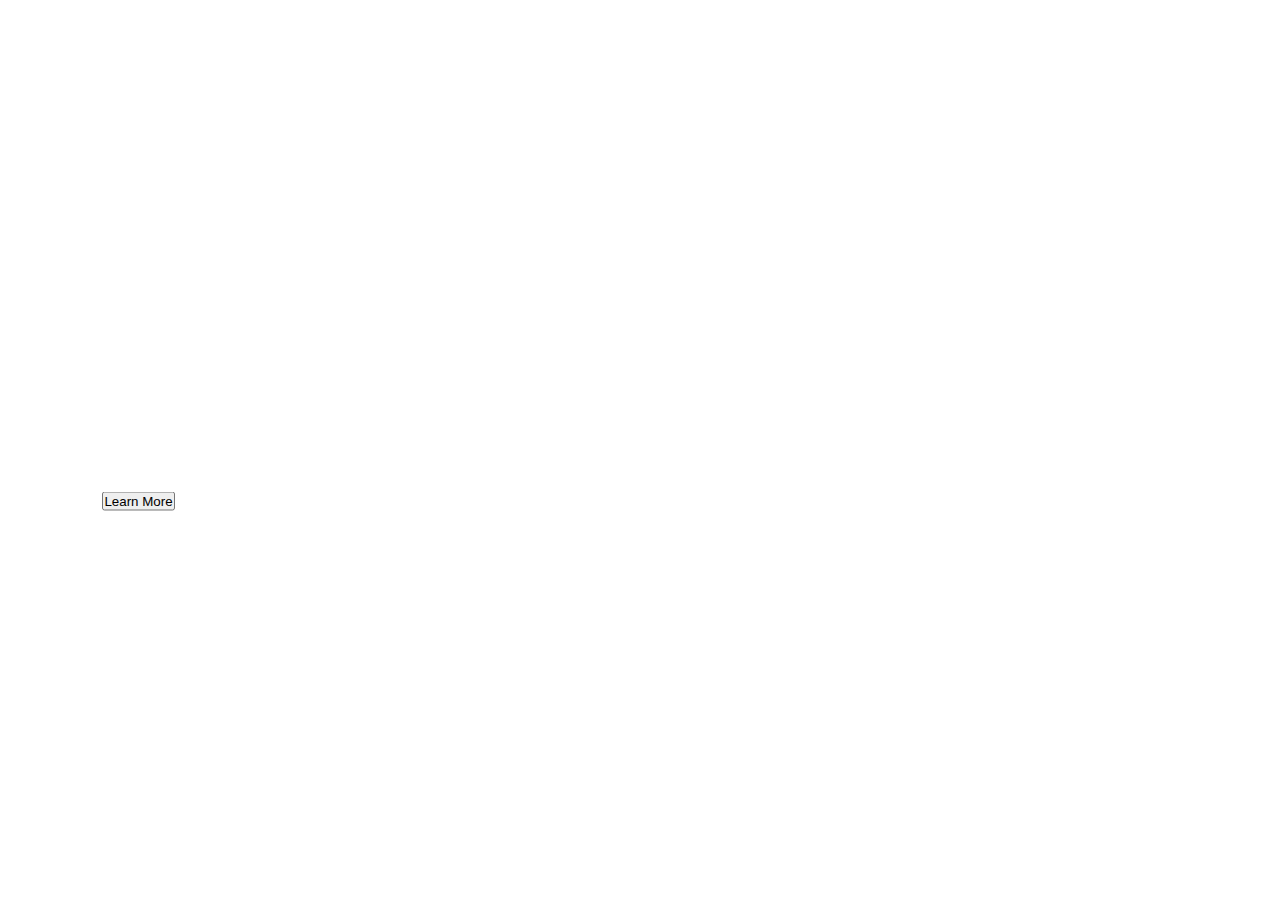
==== commingSoon/index.html @ 8f2bc0b7 "commingsoon" ====
<!DOCTYPE html>
<html lang="en">
<head>
    <meta charset="UTF-8">
    <meta name="viewport" content="width=device-width, initial-scale=1.0">
    <title>Comming Soon</title>
    <link rel="stylesheet" href="style.css">
</head>
<body>
    
    <!--contaner-->
    <div class="contaner">
    <!-- logo -->
     <img class="logo" src="https://img.freepik.com/free-vector/bird-colorful-logo-gradient-vector_343694-1365.jpg" alt="">


     <div class="content">
        <p>Website under Maintenence</p>
        <h1>We'r <span>Lunching</span>  Soon</h1>

        <div class="lunchtime">
           <h2 class="finaltime"></h2>
        </div>

        <button class="btn" type="button">Learn More</button>
     </div>

     <img class="rocket" src="https://static.vecteezy.com/system/resources/previews/011/117/953/original/creative-rocket-logo-design-free-vector.jpg" alt="">

    </div>



    <script src="script.js"></script>
</body>
</html>
---- commingSoon/style.css ----
*{
    margin: 0;padding: 0;box-sizing: border-box;
}

.contaner{
    height: 100vh;
    width: 100vw;
    background-image: url("https://images.unsplash.com/photo-1454023492550-5696f8ff10e1?fm=jpg&q=60&w=3000&ixlib=rb-4.0.3&ixid=M3wxMjA3fDB8MHxleHBsb3JlLWZlZWR8MXx8fGVufDB8fHx8fA%3D%3D");
    background-position: center;
    background-repeat: no-repeat;
    background-size: cover;
    position: relative;
    padding: 0 8%;
}

.logo{
    width: 100px;
}
.content{
    top: 50%;
    position: absolute;
    transform: translateY(-50%);
    color: #ffff;
}

.lunchtime{
    display: flex;
    padding: 10px;
}
.lunchtime div{
    flex-basis: 100px;
}

.rocket{
    mix-blend-mode:multiply;
    width: 200px;
    position: absolute;
    right: 10%;
    bottom: 0;
    animation: rocket 4s linear infinite;
}
@keyframes rocket {
    0%{
        bottom: 0;
        opacity: 0;
    }
    100%{
        bottom: 105%;
        opacity: 1;
    }
}
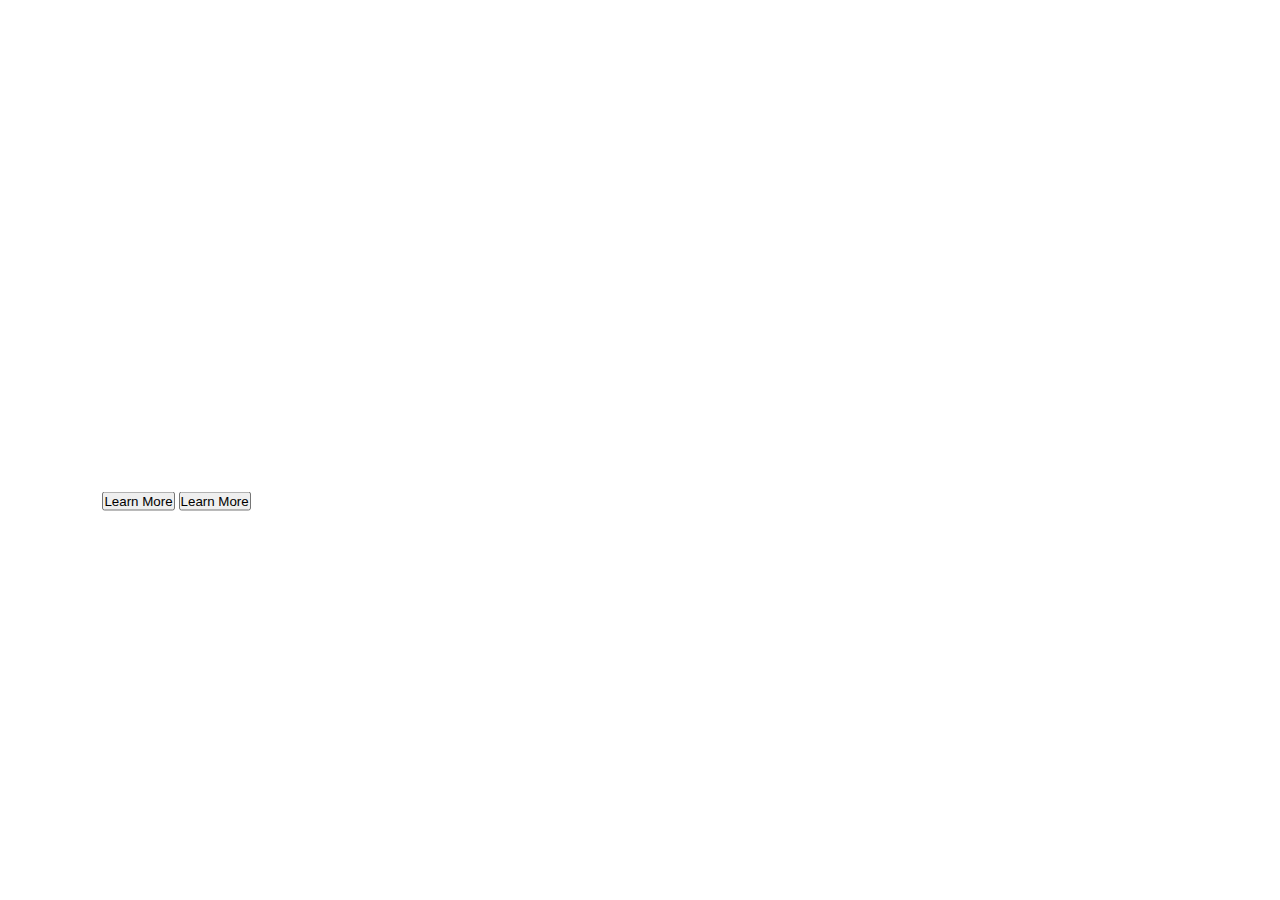
==== commit 7ecba0ee: "day13" ====
--- a/commingSoon/index.html
+++ b/commingSoon/index.html
@@ -15,13 +15,14 @@
 
 
      <div class="content">
-        <p>Website under Maintenence</p>
+        <p>Website under Maintenence...........</p>
         <h1>We'r <span>Lunching</span>  Soon</h1>
 
         <div class="lunchtime">
            <h2 class="finaltime"></h2>
         </div>
 
+        <button class="btn" type="button">Learn More</button>
         <button class="btn" type="button">Learn More</button>
      </div>
 
@@ -33,4 +34,4 @@
 
     <script src="script.js"></script>
 </body>
-</html>+</html>
